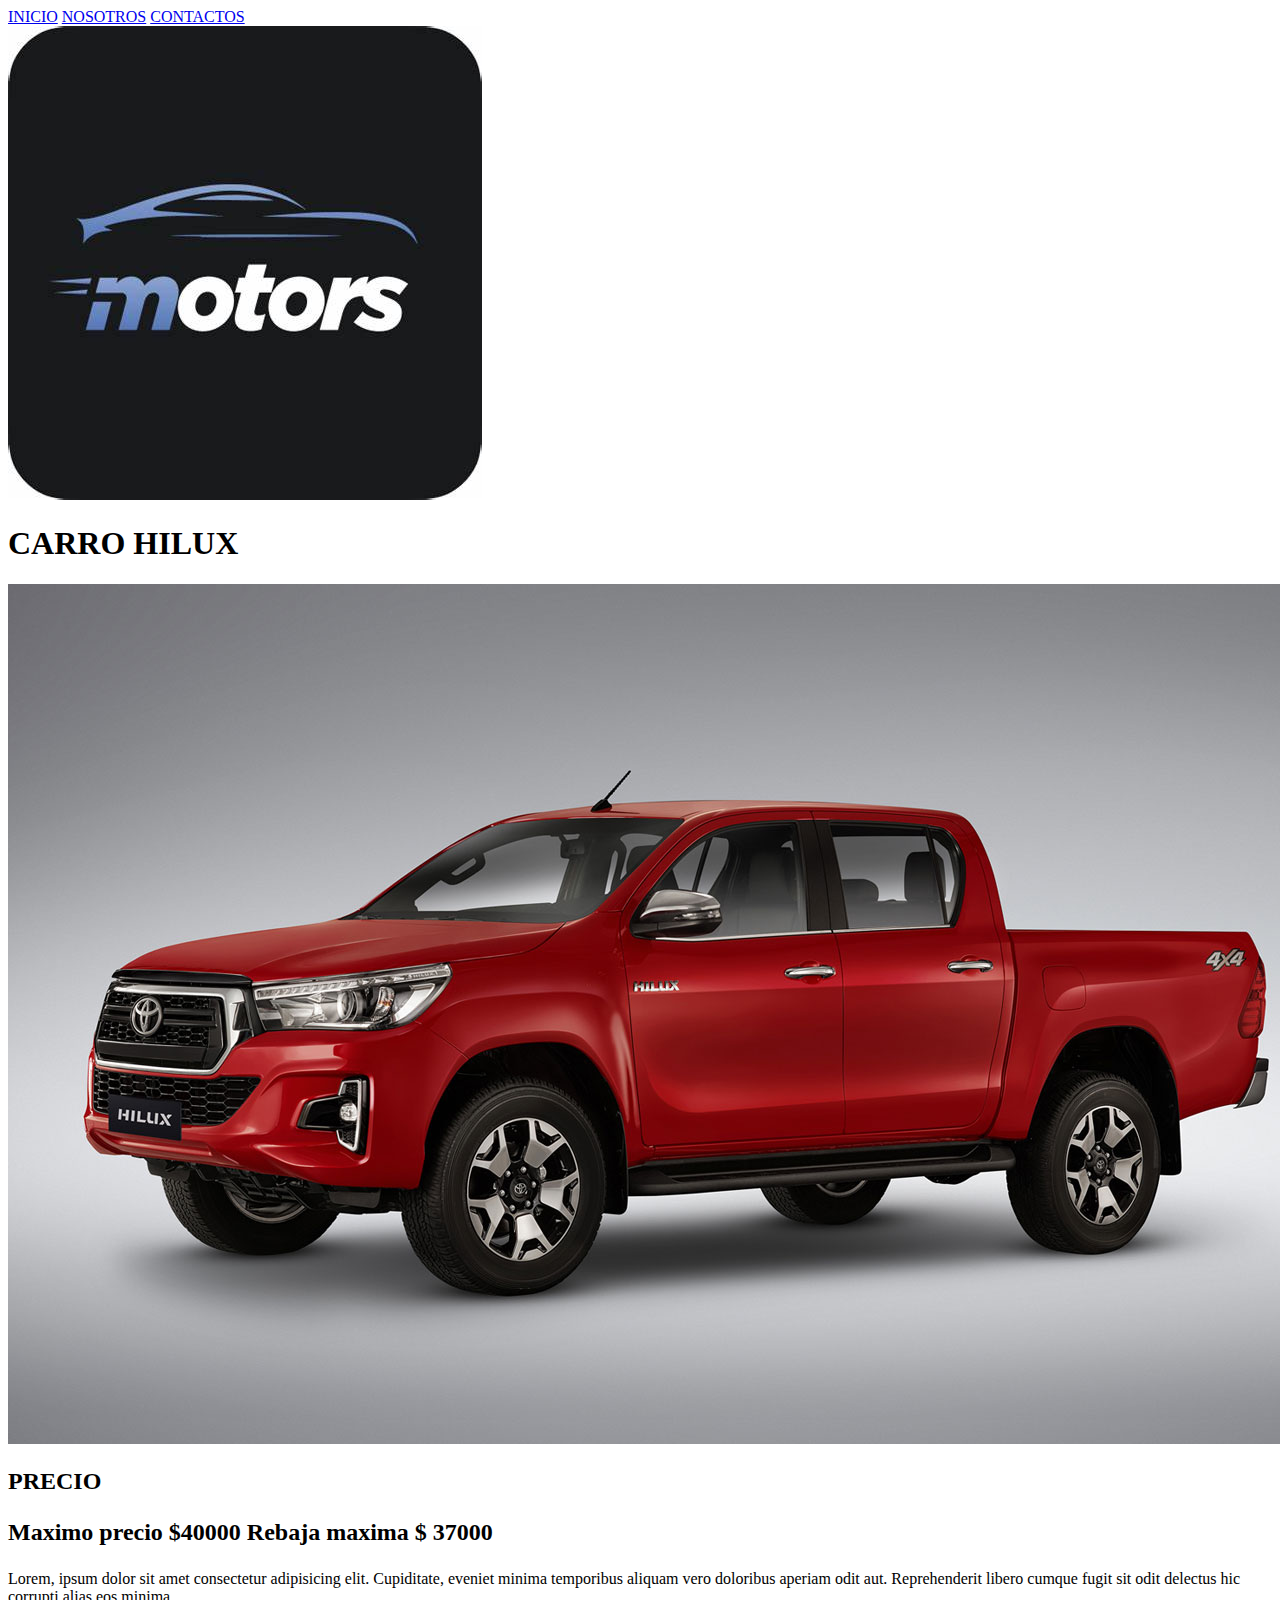
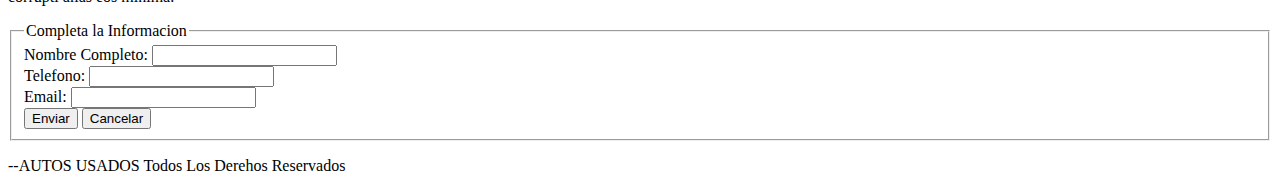
==== Productos.html @ 02d4dc42 "Agregando Productos de Vehiculos html" ====
<!DOCTYPE html>
<html lang="en">
  <head>
    <meta charset="UTF-8" />
    <meta name="viewport" content="width=device-width, initial-scale=1.0" />
   
    
    <link rel="stylesheet" href="./css/AutosUsados.css" />
    <title>AutosUsados2024</title>
  </head>
  <body>
    
    <nav class="navegacion">
      <a class="navegacion__enlace navegacion__enlace--activo" href="index.html"
        >INICIO</a
      >
      <a class="navegacion__enlace" href="Nosotros.html">NOSOTROS</a>
      <a class="navegacion__enlace" href="CONTACTOS.html">CONTACTOS</a>
    </nav>
    <header class="header">
      <a href="index.html">
        <img class="header__logo" src="./img/logo.jpg" alt="Logo Principal" />
      </a>
    </header>
    <main class="contenedor">
      <h1>CARRO HILUX</h1>
      <div>
        <div class="contenido">
          <img src="./img/Imagen1.jpg" alt="imagen Carro1">
          <h2>
            PRECIO
            <p>
              Maximo precio $40000
              Rebaja maxima $ 37000
            </p>
          </h2>
            <p>
              Lorem, ipsum dolor sit amet consectetur adipisicing elit. 
              Cupiditate, eveniet minima temporibus aliquam vero doloribus aperiam odit aut.
               Reprehenderit libero cumque fugit sit odit delectus hic corrupti alias eos minima.
               
            </p>
          <form  class="formulario">
            <fieldset>
              <legend>Completa la Informacion</legend>
              <div>
                <label for="txtnombre">Nombre Completo:</label>
                <input type="text" name="txtnombre" id="txtnombre" required minlength="3" maxlength="50"/>
              </div>
              <div>
                <label for="txttelefono"> Telefono:</label>
                <input type="tel" name="txttelefono" id="txttelefono"required min="8" max="12"/>
              </div>
              <div>
                <label for="txtemail"> Email:</label>
                <input type="email" name="txtemail" id="txtemail" required @ />
              </div>
             
              
            <input type="submit" value="Enviar" />
            <input type="reset"value= "Cancelar"/>
          </fieldset>
        </form>
          </form>
        </div>
    </main>
    <footer class="footer">
      <p class="footer__texto">--AUTOS USADOS  Todos Los Derehos Reservados</p>
    </footer>
  </body>
</html>
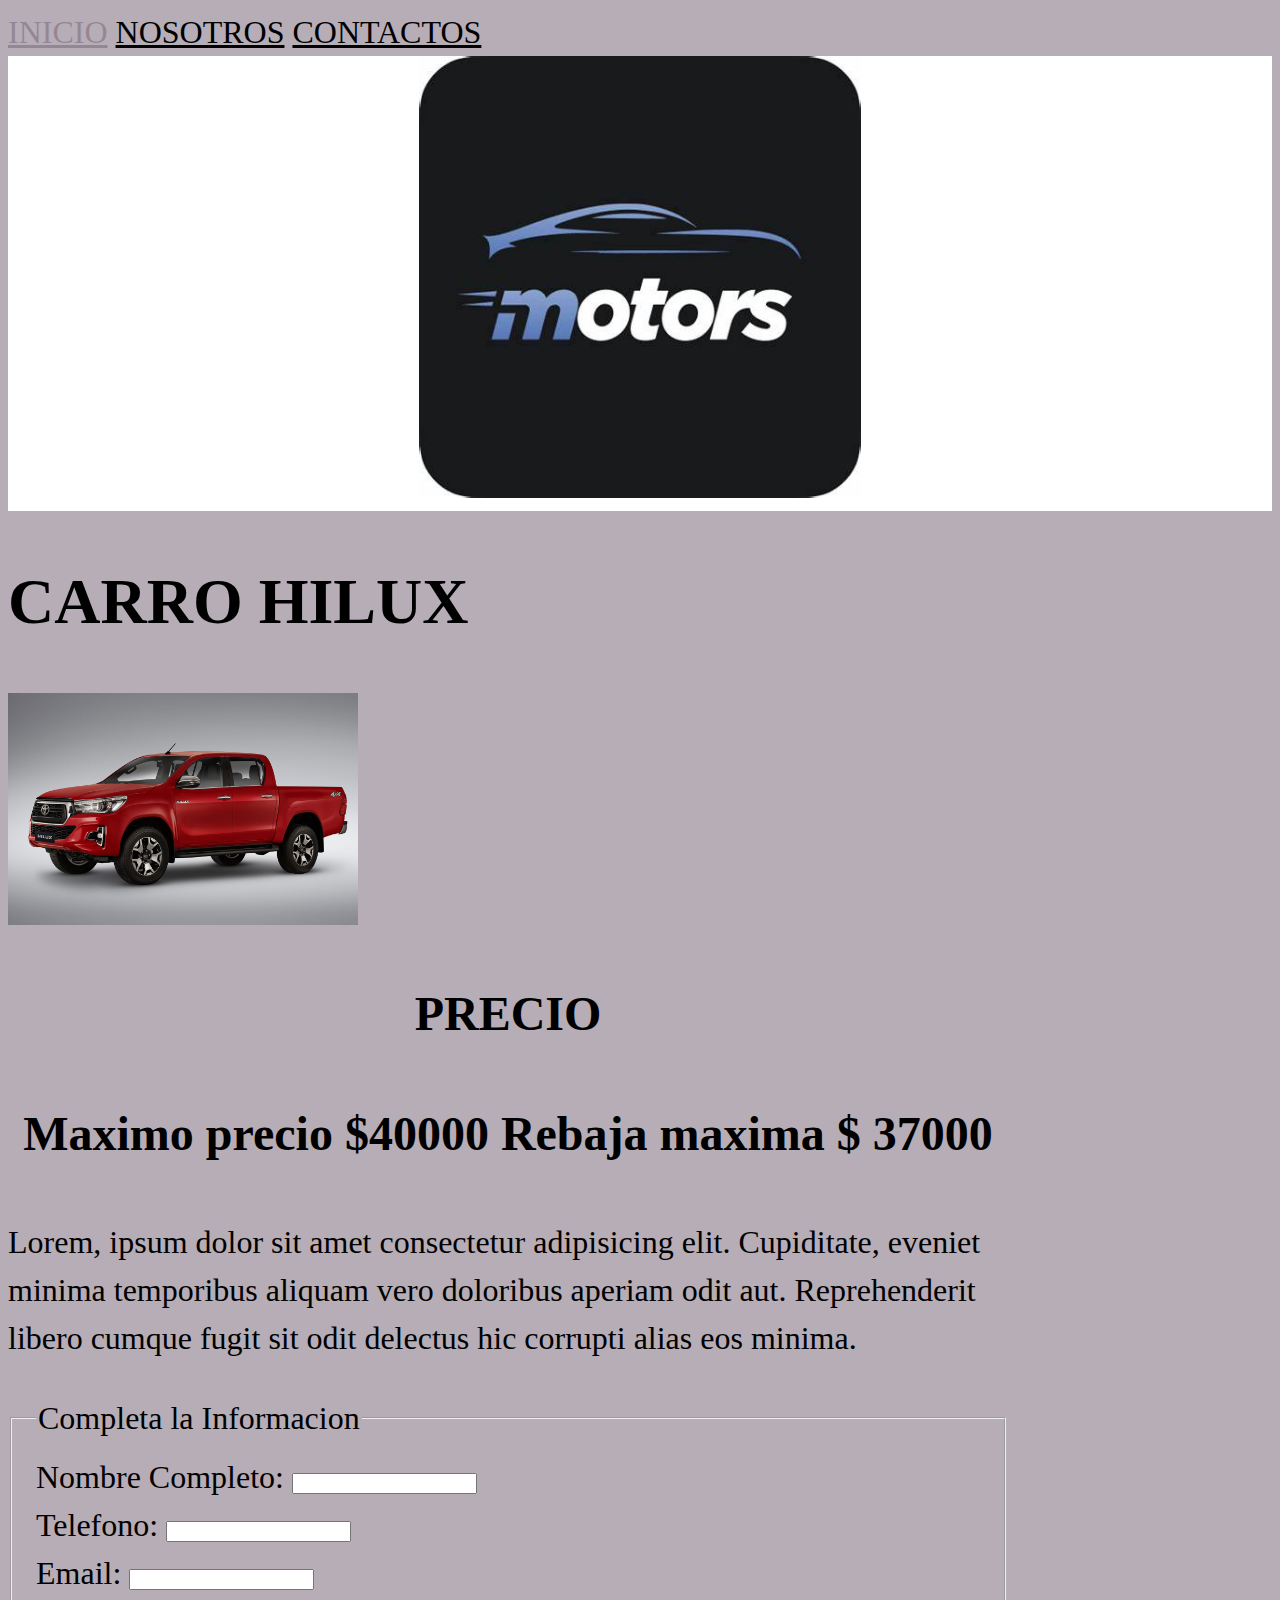
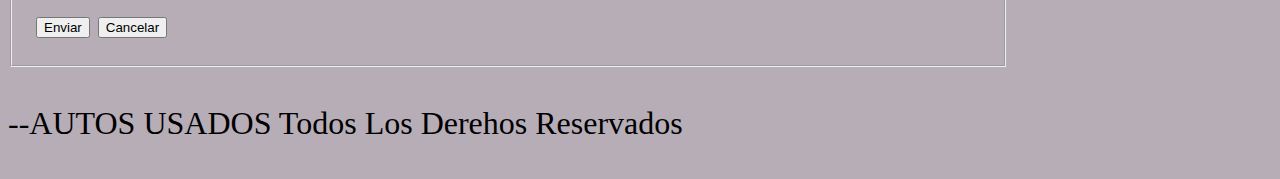
==== commit 99f88046: "Actualizacion del Index y todos los Productos con CSS" ====
--- a/Productos.html
+++ b/Productos.html
@@ -26,7 +26,7 @@
       <h1>CARRO HILUX</h1>
       <div>
         <div class="contenido">
-          <img src="./img/Imagen1.jpg" alt="imagen Carro1">
+          <img class="contenido_img"     src="./img/Imagen1.jpg" alt="imagen Carro1">
           <h2>
             PRECIO
             <p>
--- a/css/AutosUsados.css
+++ b/css/AutosUsados.css
@@ -0,0 +1,45 @@
+:root {
+  --amarillo: #eadb0b;
+  --negro: #000000;
+  --blanco: #ffffff;
+  --rojo: #e10;
+  --gris: #7678;
+  --azul: #081ae1;
+  --anaranjado: #d16f1e;
+}
+.header {
+  text-align: center;
+  justify-content: center;
+  background-color: var(--blanco);
+}
+
+.navegacion__enlace {
+  color: var(--negro);
+  font-size: 3 rem;
+}
+.navegacion__enlace--activo,
+.navegacion__enlace:hover {
+  color: var(--gris);
+}
+
+html {
+  font-size: 62, 5%;
+}
+
+body {
+  background-color: var(--gris);
+  font-size: 2rem;
+  line-height: 1.5;
+}
+img {
+  width: 35%;
+}
+h2 {
+  text-align: center;
+
+  color: var(--negro);
+}
+.contenido{
+  width: 1000px;
+  
+}
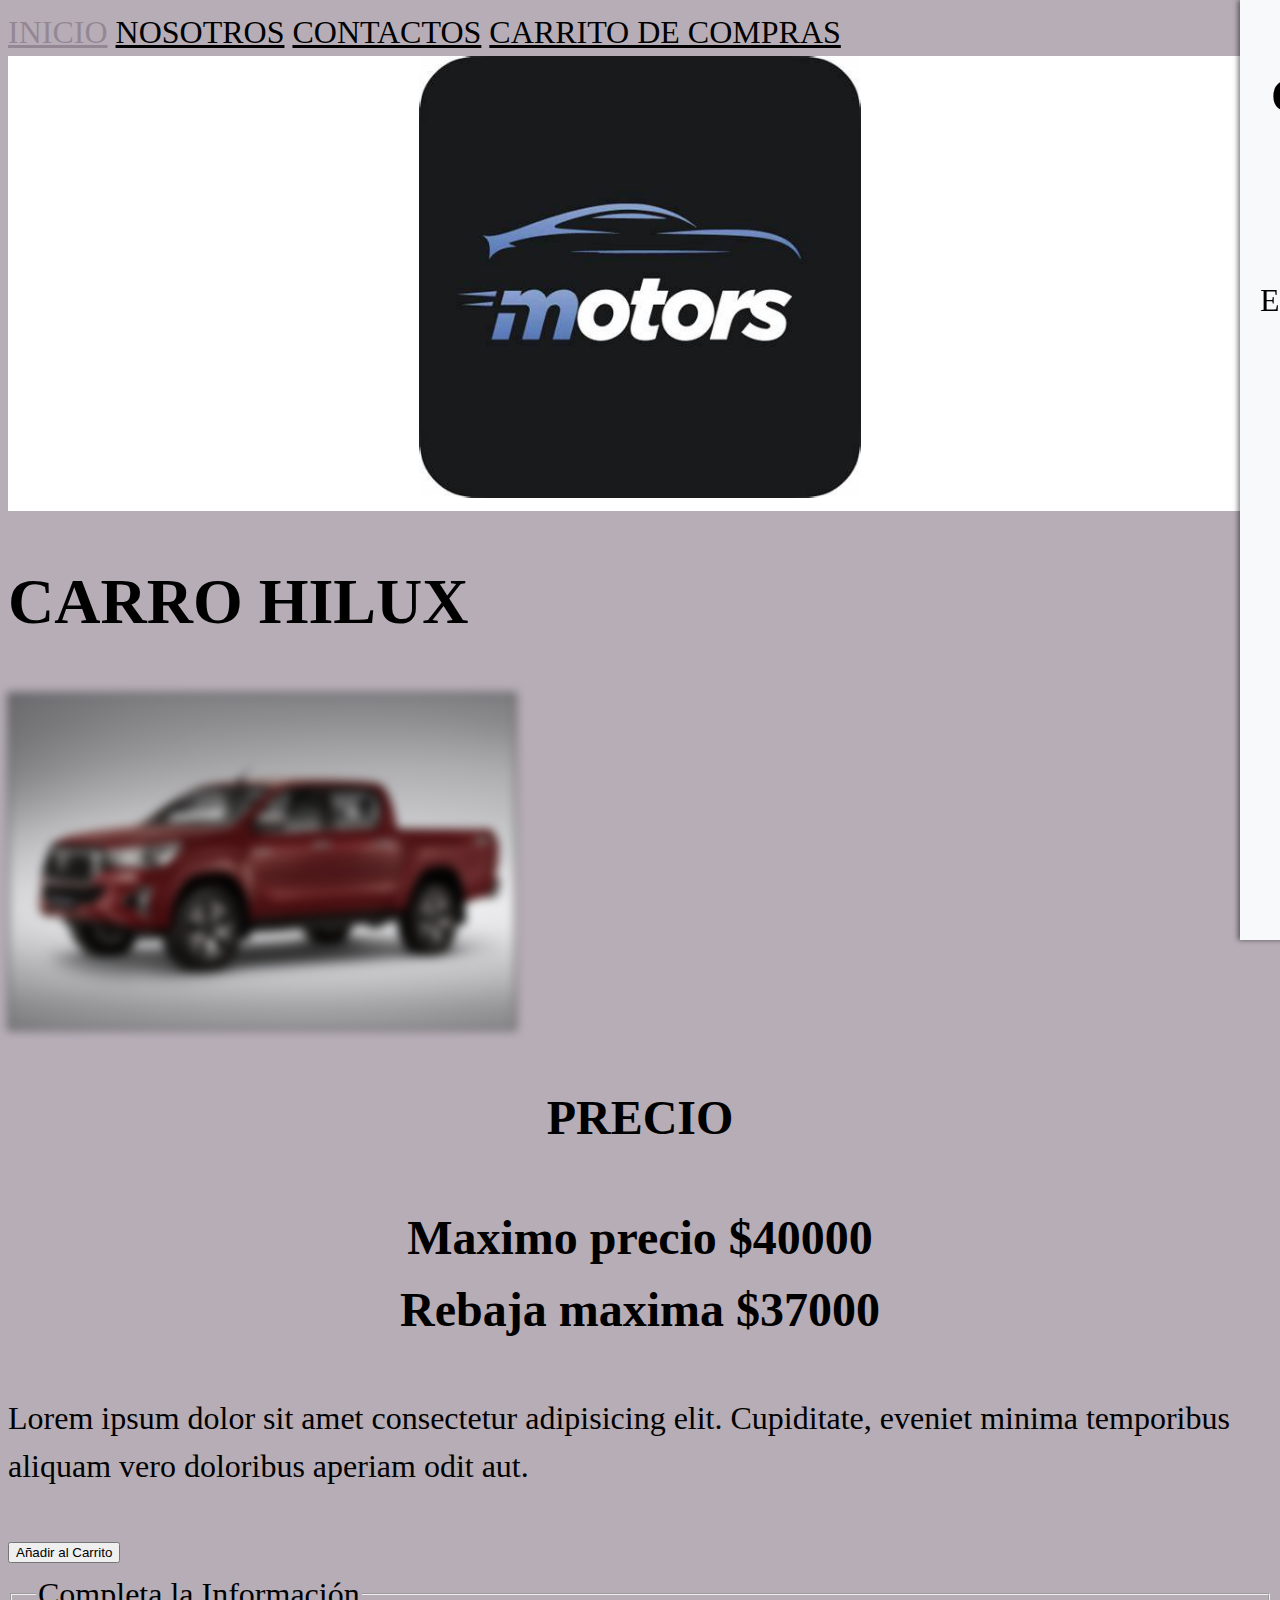
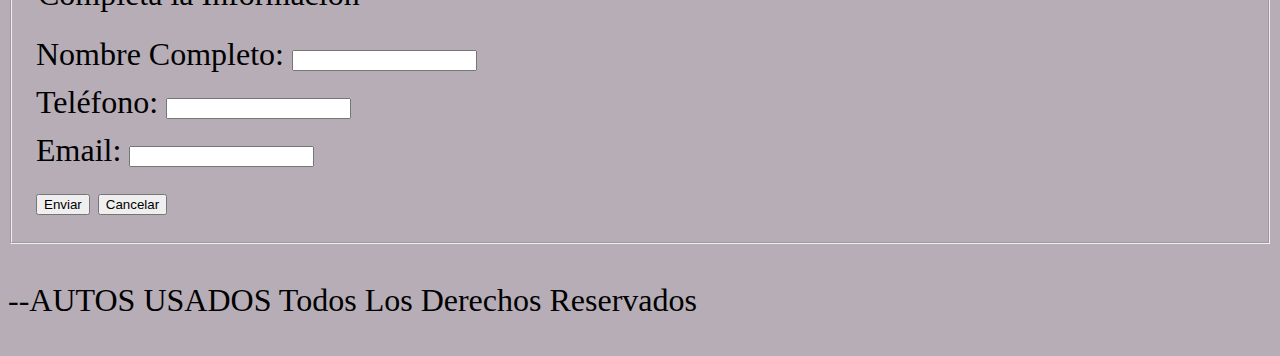
==== commit b70a6055: "Agregado de carrito compras a productos y css" ====
--- a/Productos.html
+++ b/Productos.html
@@ -1,71 +1,103 @@
 <!DOCTYPE html>
 <html lang="en">
-  <head>
-    <meta charset="UTF-8" />
-    <meta name="viewport" content="width=device-width, initial-scale=1.0" />
-   
+<head>
+  <meta charset="UTF-8" />
+  <meta name="viewport" content="width=device-width, initial-scale=1.0" />
+  <link rel="stylesheet" href="./css/AutosUsados.css" />
+  <title>AutosUsados2024</title>
+  <style>
     
-    <link rel="stylesheet" href="./css/AutosUsados.css" />
-    <title>AutosUsados2024</title>
-  </head>
-  <body>
     
-    <nav class="navegacion">
-      <a class="navegacion__enlace navegacion__enlace--activo" href="index.html"
-        >INICIO</a
-      >
-      <a class="navegacion__enlace" href="Nosotros.html">NOSOTROS</a>
-      <a class="navegacion__enlace" href="CONTACTOS.html">CONTACTOS</a>
-    </nav>
-    <header class="header">
-      <a href="index.html">
-        <img class="header__logo" src="./img/logo.jpg" alt="Logo Principal" />
-      </a>
-    </header>
-    <main class="contenedor">
-      <h1>CARRO HILUX</h1>
-      <div>
-        <div class="contenido">
-          <img class="contenido_img"     src="./img/Imagen1.jpg" alt="imagen Carro1">
-          <h2>
-            PRECIO
-            <p>
-              Maximo precio $40000
-              Rebaja maxima $ 37000
-            </p>
-          </h2>
-            <p>
-              Lorem, ipsum dolor sit amet consectetur adipisicing elit. 
-              Cupiditate, eveniet minima temporibus aliquam vero doloribus aperiam odit aut.
-               Reprehenderit libero cumque fugit sit odit delectus hic corrupti alias eos minima.
-               
-            </p>
-          <form  class="formulario">
-            <fieldset>
-              <legend>Completa la Informacion</legend>
-              <div>
-                <label for="txtnombre">Nombre Completo:</label>
-                <input type="text" name="txtnombre" id="txtnombre" required minlength="3" maxlength="50"/>
-              </div>
-              <div>
-                <label for="txttelefono"> Telefono:</label>
-                <input type="tel" name="txttelefono" id="txttelefono"required min="8" max="12"/>
-              </div>
-              <div>
-                <label for="txtemail"> Email:</label>
-                <input type="email" name="txtemail" id="txtemail" required @ />
-              </div>
-             
-              
+  </style>
+</head>
+<body>
+
+  <!-- Navegación -->
+  <nav class="navegacion">
+    <a class="navegacion__enlace navegacion__enlace--activo" href="index.html">INICIO</a>
+    <a class="navegacion__enlace" href="Nosotros.html">NOSOTROS</a>
+    <a class="navegacion__enlace" href="CONTACTOS.html">CONTACTOS</a>
+    <a class="navegacion__enlace" href="#" onclick="toggleCarrito()">CARRITO DE COMPRAS</a>
+  </nav>
+
+  <!-- Header -->
+  <header class="header">
+    <a href="index.html">
+      <img class="header__logo" src="./img/logo.jpg" alt="Logo Principal" />
+    </a>
+  </header>
+
+  <!-- Contenido principal -->
+  <main class="contenedor">
+    <h1>CARRO HILUX</h1>
+    <div>
+      <div class="contenido">
+        <img class="contenido_img" src="./img/Imagen1.jpg" alt="imagen Carro1">
+        <h2>
+          PRECIO
+          <p>Maximo precio $40000 <br> Rebaja maxima $37000</p>
+        </h2>
+        <p>Lorem ipsum dolor sit amet consectetur adipisicing elit. Cupiditate, eveniet minima temporibus aliquam vero doloribus aperiam odit aut.</p>
+
+        <!-- Botón para agregar al carrito -->
+        <button onclick="agregarAlCarrito('CARRO HILUX', 37000)">Añadir al Carrito</button>
+
+        <!-- Formulario de contacto -->
+        <form class="formulario">
+          <fieldset>
+            <legend>Completa la Información</legend>
+            <div>
+              <label for="txtnombre">Nombre Completo:</label>
+              <input type="text" name="txtnombre" id="txtnombre" required minlength="3" maxlength="50"/>
+            </div>
+            <div>
+              <label for="txttelefono"> Teléfono:</label>
+              <input type="tel" name="txttelefono" id="txttelefono" required minlength="8" maxlength="12"/>
+            </div>
+            <div>
+              <label for="txtemail"> Email:</label>
+              <input type="email" name="txtemail" id="txtemail" required />
+            </div>
             <input type="submit" value="Enviar" />
-            <input type="reset"value= "Cancelar"/>
+            <input type="reset" value="Cancelar" />
           </fieldset>
         </form>
-          </form>
-        </div>
-    </main>
-    <footer class="footer">
-      <p class="footer__texto">--AUTOS USADOS  Todos Los Derehos Reservados</p>
-    </footer>
-  </body>
-</html>+      </div>
+    </div>
+  </main>
+
+  <!-- Carrito off-canvas -->
+  <div id="carrito" class="carrito-offcanvas">
+    <div class="carrito-header">
+      <h2>Carrito de Compras</h2>
+      <span class="close-carrito" onclick="toggleCarrito()">Volver</span>
+    </div>
+    <div class="carrito-items">
+      <!-- Aquí se mostrarán los productos añadidos al carrito -->
+      <p>El carrito está vacío.</p>
+    </div>
+  </div>
+
+  <!-- Footer -->
+  <footer class="footer">
+    <p class="footer__texto">--AUTOS USADOS Todos Los Derechos Reservados</p>
+  </footer>
+
+  <!-- JavaScript -->
+  <script>
+    function toggleCarrito() {
+      const carrito = document.getElementById('carrito');
+      carrito.classList.toggle('active');
+    }
+
+    function agregarAlCarrito(nombre, precio) {
+      const carritoItems = document.querySelector('.carrito-items');
+      const item = document.createElement('div');
+      item.textContent = `${nombre} - $${precio}`;
+      carritoItems.appendChild(item);
+
+      toggleCarrito(); // Abre el carrito automáticamente al agregar un producto
+    }
+  </script>
+</body>
+</html>
--- a/css/AutosUsados.css
+++ b/css/AutosUsados.css
@@ -39,7 +39,64 @@
 
   color: var(--negro);
 }
-.contenido{
-  width: 1000px;
-  
+
+
+.Productos {
+  width: 1800px;
+  overflow: hidden;
+  margin: 5rem;
+  border-radius: 2rem;
+  img {
+    width: 50%;
+    height: 45%;
+    transition: 3s;
+  }
 }
+& :hover img:not(:hover) {
+  filter: brightness(20%);
+}
+.carrito-offcanvas {
+  position: fixed;
+  right: -300px; /* Oculto fuera de la vista inicialmente */
+  top: 0;
+  width: 300px;
+  height: 100%;
+  background-color: #f8f9fa;
+  box-shadow: -2px 0 5px rgba(0, 0, 0, 0.5);
+  transition: right 0.3s ease;
+  padding: 20px;
+  overflow-y: auto;
+  z-index: 1000;
+}
+.carrito-offcanvas.active {
+  right: 0; /* Mueve el carrito a la vista */
+}
+.carrito-header {
+  display: flex;
+  justify-content: space-between;
+  align-items: center;
+}
+.close-carrito {
+  cursor: pointer;
+  font-size: 1.5rem;
+}
+.carrito-items {
+  margin-top: 20px;
+}
+
+.contenido_img {
+  width: 800px;
+  border: 1px solid #000;
+  overflow: hidden;
+  line-height: 0;
+  transition: 0.8s;
+  &:hover {
+    filter: none;
+    transform: scale(1.2);
+  }
+}
+
+.contenido_img {
+  width: 40%;
+  filter: blur(5px) grayscale(50%);
+}
